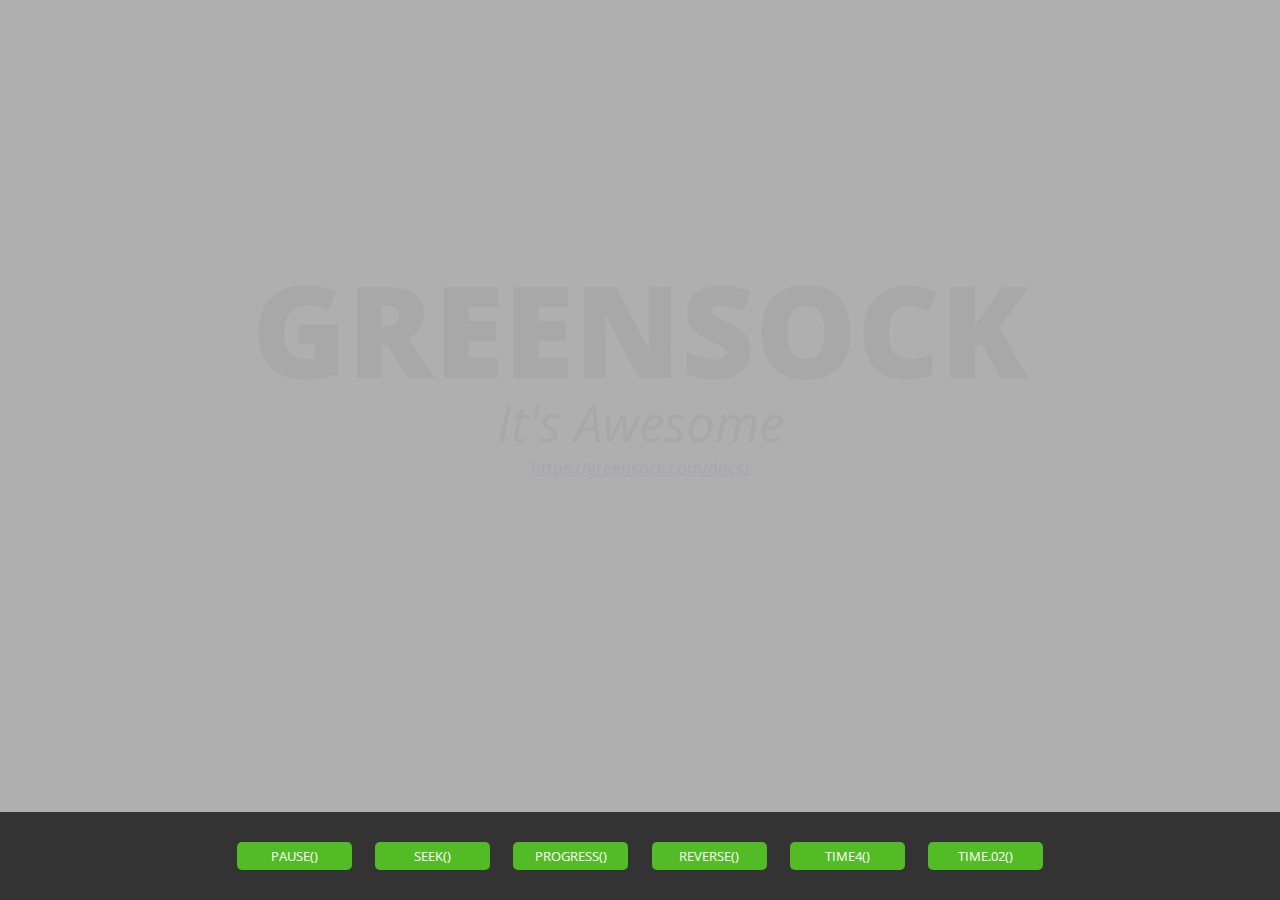
==== greensock_ex/index.html @ 21e41c3e "Add files via upload" ====
<!DOCTYPE html>
<html lang="en">

<head>
 <meta charset="UTF-8">
 <title>Greensock</title>
 <link rel="stylesheet" href="./style.css">
</head>

<body>
 <nav>
  <div class="center-width">
   <ul>
    <li id="pause">pause()</li>
    <li id="seek">seek()</li>
    <li id="progress">progress()</li>
    <li id="reverse">reverse()</li>
    <li id="time4">time4()</li>
    <li id="time2">time.02()</li>
   </ul>
  </div>
 </nav>
 <main>
  <header>
   <h1>Greensock</h1>
   <h2>It's Awesome</h2>
   <a href="https://greensock.com/docs/">https://greensock.com/docs/</a>
  </header>
 </main>
 <!-- ========= scripts ========== -->
</body>

</html>
---- greensock_ex/style.css ----
@import url("https://fonts.googleapis.com/css?family=Open+Sans:400,400i,800");
* {
  -webkit-box-sizing: border-box;
          box-sizing: border-box;
  margin: 0px;
  font-weight: 400;
}

body, html, main {
  width: 100%;
  height: 100%;
}

body {
  background-color: #afafaf;
  color: #333;
  margin: 0px;
  padding: 0px;
  font-family: 'Open Sans', sans-serif;
}

.center-width {
  position: relative;
  width: 90%;
  max-width: 1400px;
  margin: 0px auto;
}

header {
  position: absolute;
  top: 0px;
  left: 0px;
  right: 0px;
  bottom: 150px;
}

nav {
  background-color: #333;
  position: fixed;
  bottom: 0px;
  left: 0px;
  right: 0px;
  z-index: 10;
}

nav ul {
  margin: 0;
  padding: 30px 0px;
  list-style-type: none;
  display: -webkit-box;
  display: -ms-flexbox;
  display: flex;
  -webkit-box-pack: center;
      -ms-flex-pack: center;
          justify-content: center;
}

nav li {
  cursor: pointer;
  -webkit-user-select: none;
     -moz-user-select: none;
      -ms-user-select: none;
          user-select: none;
  text-transform: uppercase;
  color: #FFF;
  padding: 5px;
  border-radius: 5px;
  background-color: #53bb26;
  width: 10%;
  margin: 0 1%;
  font-size: 1vw;
  text-align: center;
}

nav li:nth-child(even) {
  background-color: #53bb26;
}

#dvaLogo {
  position: absolute;
}

header {
  display: -webkit-box;
  display: -ms-flexbox;
  display: flex;
  -webkit-box-pack: center;
      -ms-flex-pack: center;
          justify-content: center;
  -webkit-box-align: center;
      -ms-flex-align: center;
          align-items: center;
  -webkit-box-orient: vertical;
  -webkit-box-direction: normal;
      -ms-flex-direction: column;
          flex-direction: column;
  opacity: .05;
  text-align: center;
}

header h1 {
  font-size: 10vw;
  text-transform: uppercase;
  font-weight: 800;
  margin: 0px;
  line-height: 9vw;
}

header h2 {
  font-size: 4vw;
  font-weight: 400;
  font-style: italic;
  margin: 0px;
}

/*  #tablet (Portrait)
================================================== */
@media only screen and (max-width: 959px) {
  nav ul {
    /*flex-direction: column;*/
    -ms-flex-wrap: wrap;
        flex-wrap: wrap;
    -webkit-box-align: center;
        -ms-flex-align: center;
            align-items: center;
    -ms-flex-pack: distribute;
        justify-content: space-around;
    -ms-flex-line-pack: distribute;
        align-content: space-around;
  }
  nav li {
    font-size: 16px;
    width: 45%;
    margin-bottom: 10px;
  }
}
/*# sourceMappingURL=style.css.map */
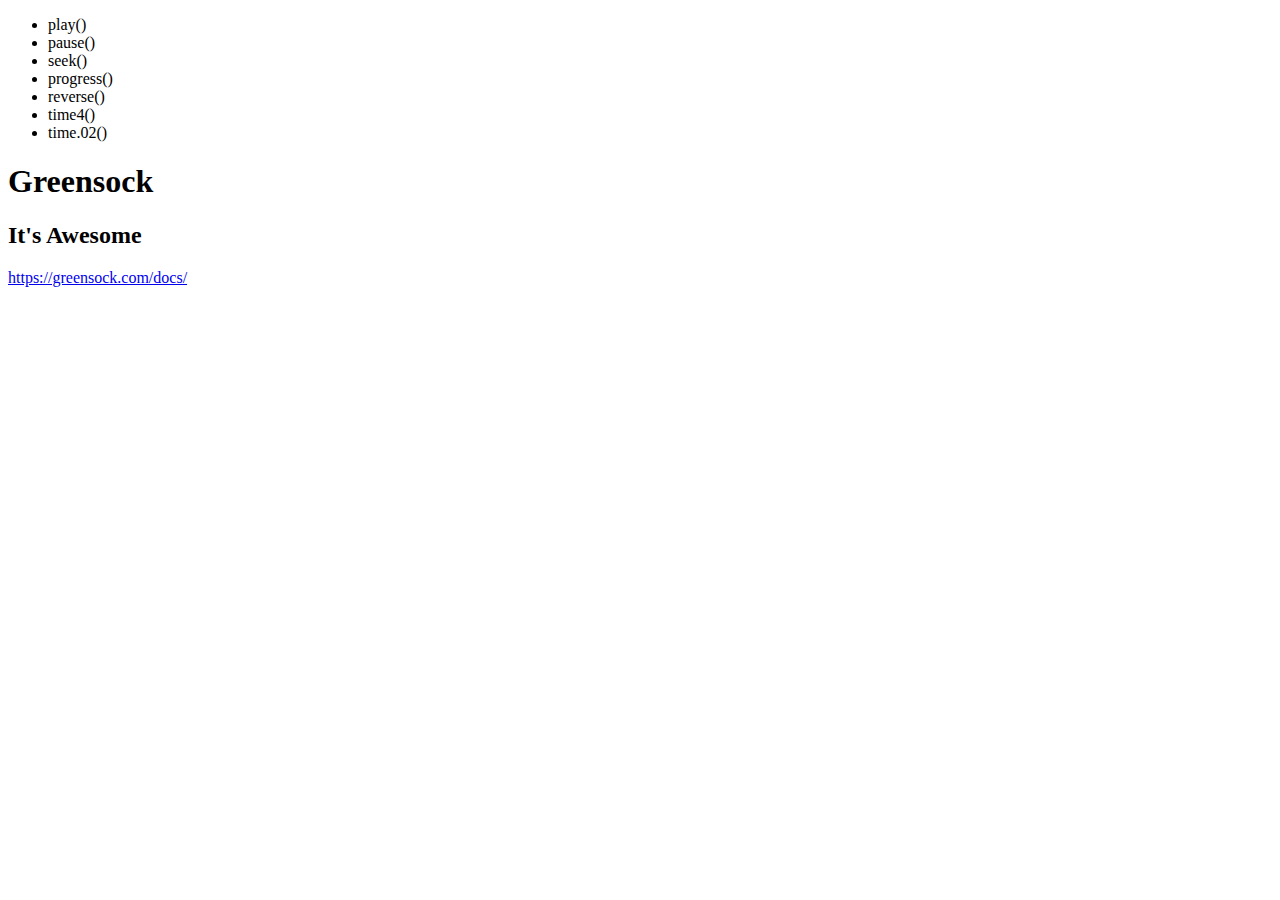
==== commit 6359fb2c: "Update index.html" ====
--- a/greensock_ex/index.html
+++ b/greensock_ex/index.html
@@ -11,6 +11,7 @@
  <nav>
   <div class="center-width">
    <ul>
+    <li id="play">play()</li>
     <li id="pause">pause()</li>
     <li id="seek">seek()</li>
     <li id="progress">progress()</li>
@@ -30,4 +31,4 @@
  <!-- ========= scripts ========== -->
 </body>
 
-</html>+</html>
